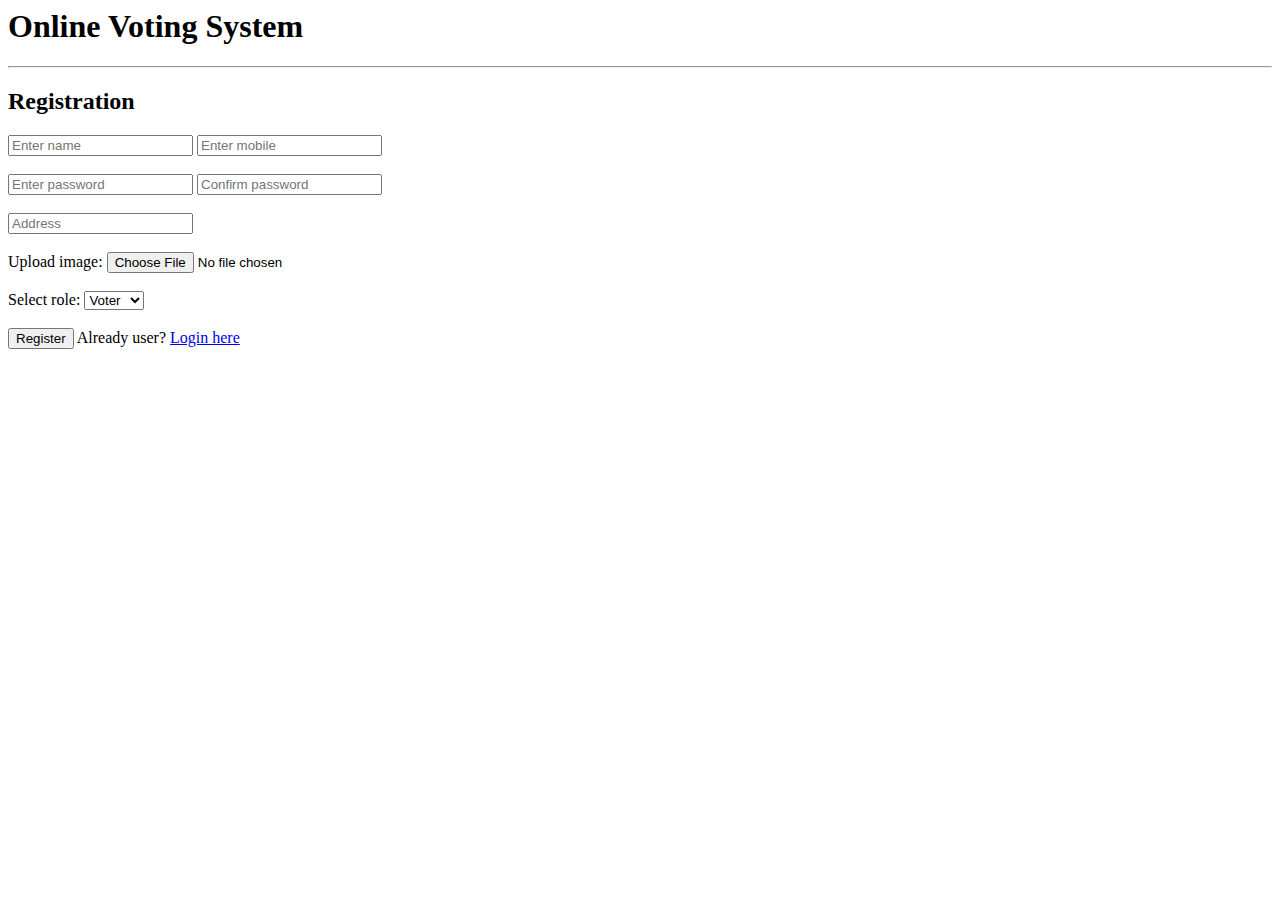
==== routes/register.html @ e636b86b "register.html updated" ====
<html>
    <head>
        <title>Online-Voting-System - Registration</title>
    </head>
    <body>
        <h1>Online Voting System</h1>
        <hr>
        <h2>Registration</h2>
        <form action="#">
            <input type="text" name="name" placeholder="Enter name">
            <input type="number" name="mobile" placeholder="Enter mobile"><br><br>
            <input type="password" name="password" placeholder="Enter password">
            <input type="password" name="cpassword" placeholder="Confirm password"><br><br>
            <input type="text" name="address" placeholder="Address"><br><br>
            Upload image: <input type="file" name="photo"><br><br>
            Select role: <select name="role">
                <option value="1">Voter</option>
                <option value="2">Group</option>
            </select><br><br>
            <button>Register</button>
            Already user? <a href="#">Login here</a>
        </form>
    </body>
</html>
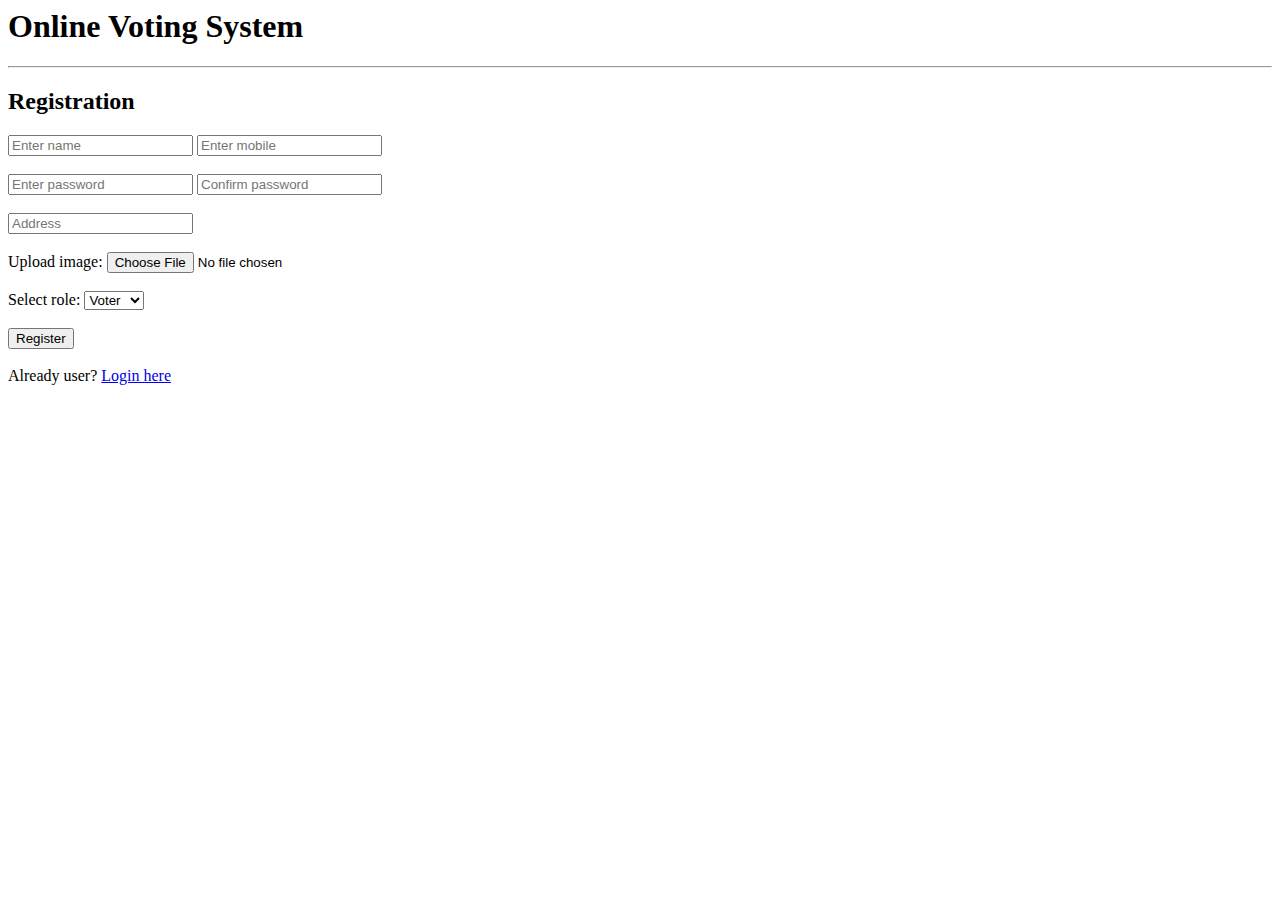
==== commit 4909dd19: "<br> tag added" ====
--- a/routes/register.html
+++ b/routes/register.html
@@ -17,7 +17,7 @@
                 <option value="1">Voter</option>
                 <option value="2">Group</option>
             </select><br><br>
-            <button>Register</button>
+            <button>Register</button><br><br>
             Already user? <a href="#">Login here</a>
         </form>
     </body>
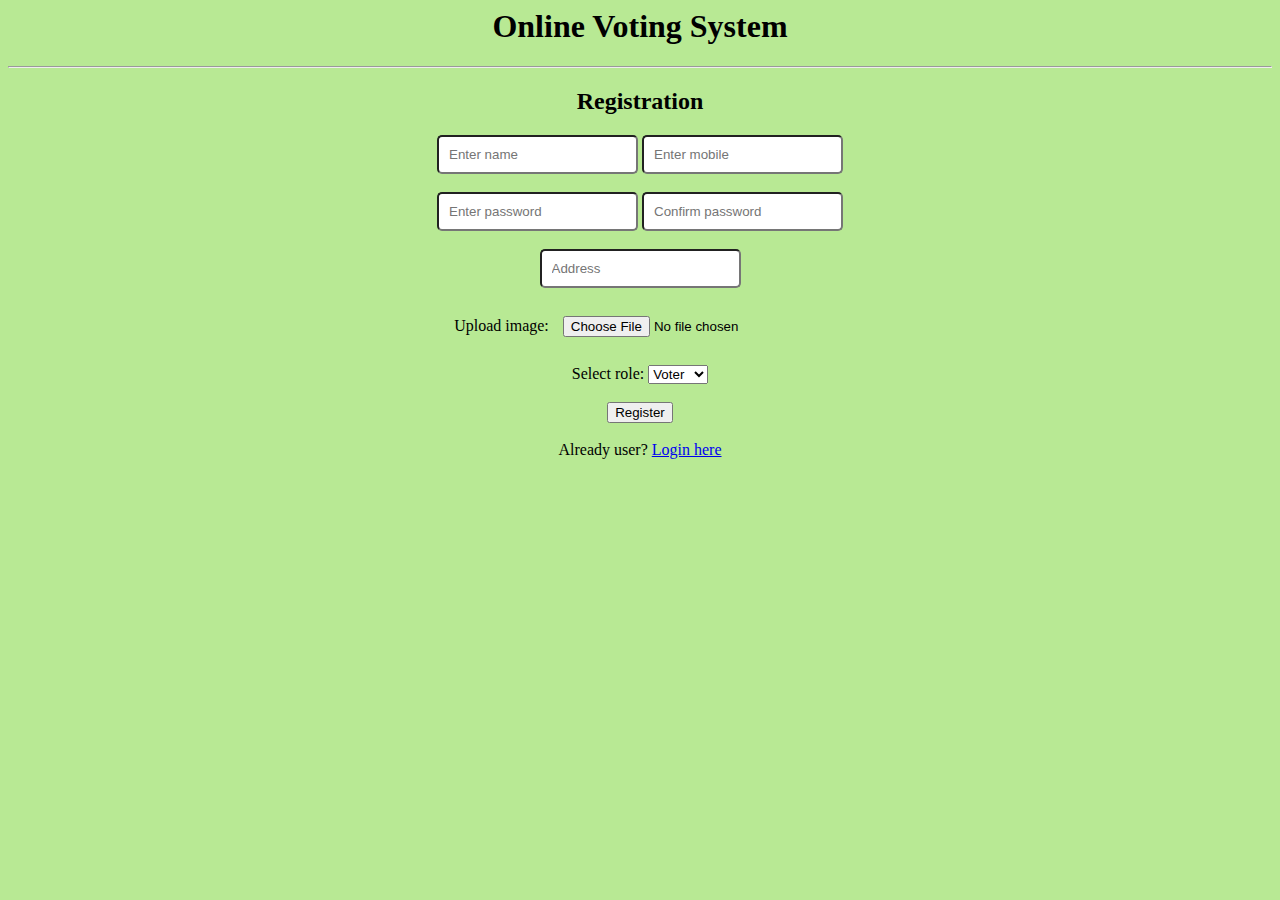
==== commit 834dce85: "stylesheet.css linked to register.html" ====
--- a/routes/register.html
+++ b/routes/register.html
@@ -1,6 +1,7 @@
 <html>
     <head>
         <title>Online-Voting-System - Registration</title>
+        <link rel="stylesheet" href="../css/stylesheet.css">
     </head>
     <body>
         <h1>Online Voting System</h1>
@@ -18,7 +19,7 @@
                 <option value="2">Group</option>
             </select><br><br>
             <button>Register</button><br><br>
-            Already user? <a href="#">Login here</a>
+            Already user? <a href="../index.html">Login here</a>
         </form>
     </body>
 </html>--- a/css/stylesheet.css
+++ b/css/stylesheet.css
@@ -0,0 +1,31 @@
+body{
+    text-align: center;
+    background-color: #b8e994;
+}
+
+#headerSection{
+    padding: 5px;
+}
+
+#headerSection h1{
+    font-family: cursive;
+}
+
+input{
+    padding: 10px;
+    border-radius: 5px;
+}
+
+#dropbox {
+    padding: 10px;
+    border-radius: 5px;
+    width: 14%;
+}
+
+#loginbtn{
+    padding: 5px;
+    font-size: 15px;
+    border-radius: 5px;
+    background-color: #3498db;
+    color: white;
+}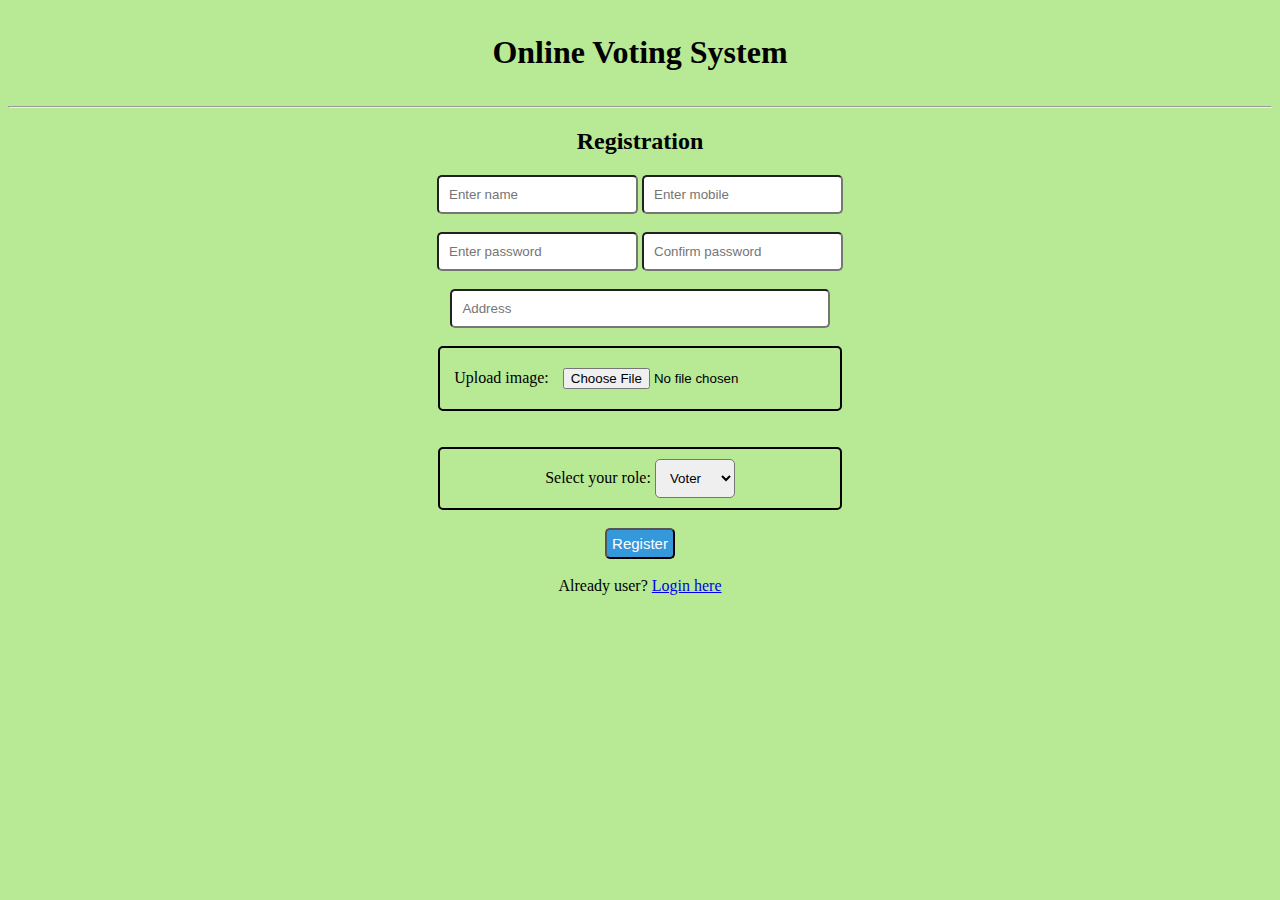
==== commit 4e597d24: "style applied to register page" ====
--- a/routes/register.html
+++ b/routes/register.html
@@ -4,22 +4,65 @@
         <link rel="stylesheet" href="../css/stylesheet.css">
     </head>
     <body>
-        <h1>Online Voting System</h1>
+
+        <style>
+            #address{
+                width: 30%;
+            }
+
+            #imagepart{
+                border: 2px solid black;
+                border-radius: 5px;
+                padding: 10px;
+                width: 30%;
+            }
+
+            #role{
+                border: 2px solid black;
+                border-radius: 5px;
+                padding: 10px;
+                width: 30%;
+            }
+
+            #role select{
+                padding: 10px;
+                border-radius: 5px;
+            }
+        </style>
+
+        <div id="headerSection">
+            <h1>Online Voting System</h1>
+        </div>
         <hr>
-        <h2>Registration</h2>
-        <form action="#">
-            <input type="text" name="name" placeholder="Enter name">
-            <input type="number" name="mobile" placeholder="Enter mobile"><br><br>
-            <input type="password" name="password" placeholder="Enter password">
-            <input type="password" name="cpassword" placeholder="Confirm password"><br><br>
-            <input type="text" name="address" placeholder="Address"><br><br>
-            Upload image: <input type="file" name="photo"><br><br>
-            Select role: <select name="role">
-                <option value="1">Voter</option>
-                <option value="2">Group</option>
-            </select><br><br>
-            <button>Register</button><br><br>
-            Already user? <a href="../index.html">Login here</a>
-        </form>
+        <div id="bodysection">
+            <h2>Registration</h2>
+            <form action="#">
+                <input type="text" name="name" placeholder="Enter name">
+                <input type="number" name="mobile" placeholder="Enter mobile"><br><br>
+                <input type="password" name="password" placeholder="Enter password">
+                <input type="password" name="cpassword" placeholder="Confirm password"><br><br>
+                <input id="address" type="text" name="address" placeholder="Address"><br><br>
+                <center>
+                    <div id="imagepart">
+                        Upload image: <input type="file" name="photo">
+                    </div>
+                    <br><br>
+                    <div id="role">
+                        Select your role: <select name="role">
+                            <option value="1">Voter</option>
+                            <option value="2">Group</option>
+                        </select>
+                    </div>
+                </center>
+                <br>
+                <button style="padding: 5px;
+                               font-size: 15px;
+                               border-radius: 5px;
+                               background-color: #3498db;
+                               color: white;">
+                Register</button><br><br>
+                Already user? <a href="../index.html">Login here</a>
+            </form>
+        </div>
     </body>
 </html>